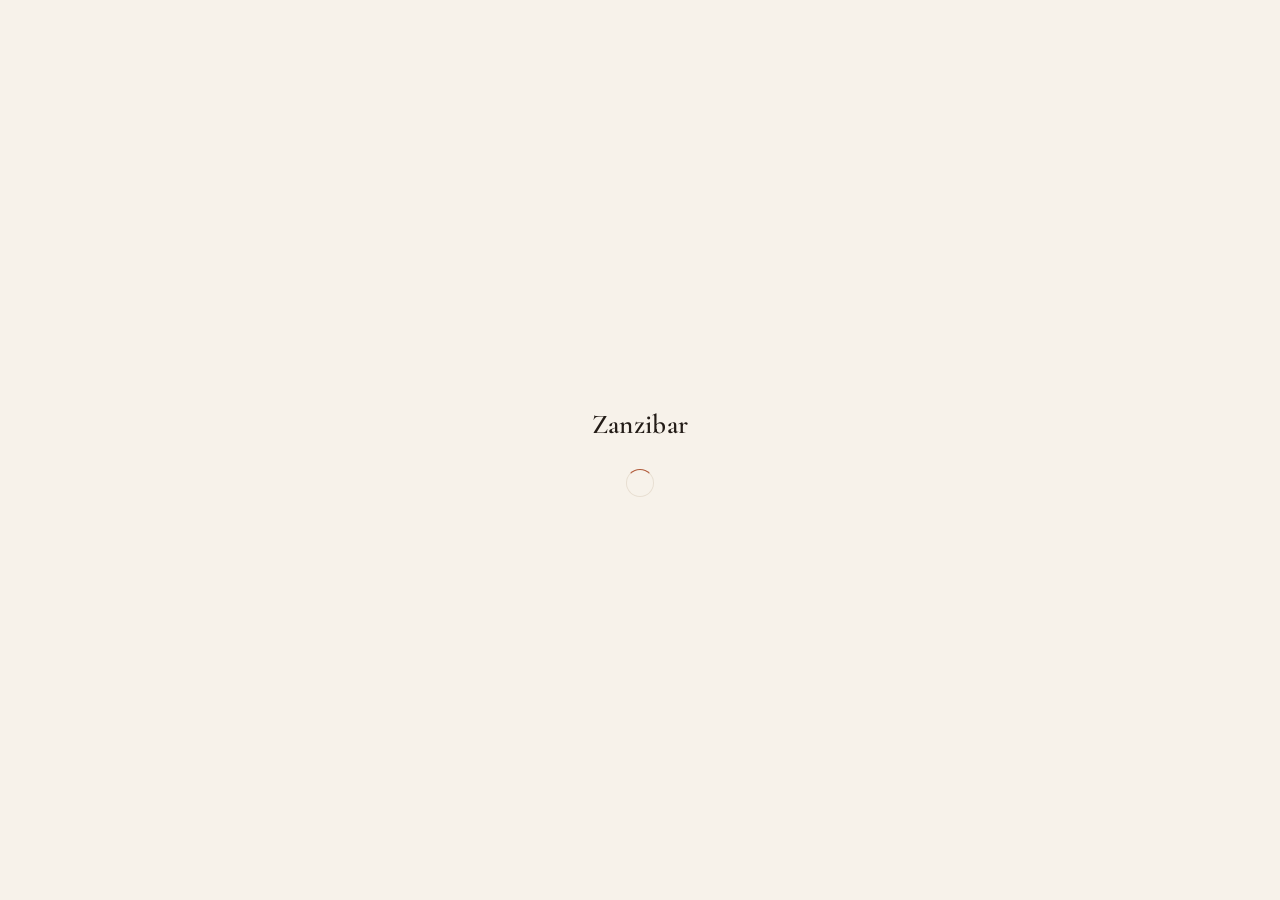
==== admin/index.html @ 813c8529 "Prima pubblicazione del sito Zanzibar Co-Authored-By: Claude Opus 5.5 <noreply@anthropic.com>" ====
<!DOCTYPE html>
<html lang="it">
<head>
  <meta charset="UTF-8">
  <meta name="viewport" content="width=device-width, initial-scale=1.0">
  <meta name="robots" content="noindex, nofollow">
  <title>Area riservata — Zanzibar</title>
  <script>
    // "/admin" → "/admin/" così i percorsi relativi (css, js) funzionano sempre
    if (/\/admin$/.test(location.pathname)) location.replace(location.pathname + "/" + location.search + location.hash);
  </script>
  <link rel="icon" href="data:image/svg+xml,%3Csvg xmlns='http://www.w3.org/2000/svg' viewBox='0 0 32 32'%3E%3Crect width='32' height='32' rx='8' fill='%23c0643f'/%3E%3Ctext x='16' y='22' font-size='17' font-family='sans-serif' font-weight='700' text-anchor='middle' fill='%23f6efe6'%3EZ%3C/text%3E%3C/svg%3E">
  <link rel="preconnect" href="https://fonts.googleapis.com">
  <link rel="preconnect" href="https://fonts.gstatic.com" crossorigin>
  <link href="https://fonts.googleapis.com/css2?family=Cormorant+Garamond:ital,wght@0,500;0,600;1,500&family=Outfit:wght@300;400;500&display=swap" rel="stylesheet">
  <link rel="stylesheet" href="admin.css">
</head>
<body>

  <!-- ============ CARICAMENTO ============ -->
  <div class="view view--loading" id="viewLoading">
    <p class="brand">Zanzibar</p>
    <span class="spinner" aria-label="Caricamento"></span>
  </div>

  <!-- ============ FIREBASE NON CONFIGURATO ============ -->
  <div class="view view--center" id="viewSetup" hidden>
    <div class="panel-card">
      <p class="brand">Zanzibar</p>
      <p class="eyebrow">Configurazione richiesta</p>
      <h1 class="title">Collega Firebase</h1>
      <p class="muted">Il pannello non è ancora collegato al database. Apri il file <code>firebase-config.js</code> e incolla le chiavi del tuo progetto Firebase.</p>
      <p class="muted">Trovi tutti i passaggi nel file <code>GUIDA-FIREBASE.md</code>, nella cartella del sito.</p>
      <a href="../" class="btn btn--ghost">Torna al sito</a>
    </div>
  </div>

  <!-- ============ LOGIN ============ -->
  <div class="view view--login" id="viewLogin" hidden>
    <div class="login__visual" aria-hidden="true">
      <div class="login__quote">
        <p class="brand brand--light">Zanzibar</p>
        <p>Bar &amp; Lounge — il tuo menu, sempre aggiornato.</p>
      </div>
    </div>
    <div class="login__side">
      <form class="login__form" id="loginForm" novalidate>
        <p class="eyebrow">Area riservata</p>
        <h1 class="title">Accedi al pannello</h1>
        <p class="muted">Gestisci categorie, piatti e bevande del menu.</p>

        <div class="field">
          <label for="loginEmail">Email</label>
          <input type="email" id="loginEmail" autocomplete="username" required>
        </div>
        <div class="field">
          <label for="loginPassword">Password</label>
          <div class="field__password">
            <input type="password" id="loginPassword" autocomplete="current-password" required>
            <button type="button" class="link-btn" id="togglePassword" aria-label="Mostra password">Mostra</button>
          </div>
        </div>

        <p class="form-msg" id="loginMsg" role="alert"></p>

        <button type="submit" class="btn btn--dark btn--block" id="loginSubmit">Accedi</button>
        <div class="login__links">
          <button type="button" class="link-btn" id="forgotPassword">Password dimenticata?</button>
          <a href="../" class="link-btn">← Torna al sito</a>
        </div>
      </form>
    </div>
  </div>

  <!-- ============ DASHBOARD ============ -->
  <div class="view view--app" id="viewApp" hidden>
    <header class="topbar">
      <div class="topbar__inner">
        <p class="brand brand--light">Zanzibar <span class="topbar__badge">Admin</span></p>
        <div class="topbar__right">
          <span class="topbar__user" id="userEmail"></span>
          <a href="../" target="_blank" rel="noopener" class="topbar__link">Vedi menu</a>
          <button class="topbar__link" id="logoutBtn">Esci</button>
        </div>
      </div>
    </header>

    <main class="dash">
      <div class="dash__head">
        <div>
          <p class="eyebrow">Gestione</p>
          <h1 class="title">Il tuo <em>menu</em></h1>
        </div>
        <div class="dash__actions">
          <button class="btn btn--ghost" id="newCategoryBtn">+ Categoria</button>
          <button class="btn btn--accent" id="newItemBtn">+ Nuova voce</button>
        </div>
      </div>

      <section class="stats" aria-label="Riepilogo">
        <div class="stat"><span class="stat__label">Categorie</span><span class="stat__value" id="statCategories">–</span></div>
        <div class="stat"><span class="stat__label">Voci</span><span class="stat__value" id="statItems">–</span></div>
        <div class="stat"><span class="stat__label">Disponibili</span><span class="stat__value" id="statAvailable">–</span></div>
        <div class="stat"><span class="stat__label">Non disponibili</span><span class="stat__value" id="statOut">–</span></div>
      </section>

      <div class="toolbar" id="toolbar">
        <label class="sr-only" for="searchInput">Cerca</label>
        <input type="search" id="searchInput" class="toolbar__search" placeholder="Cerca un piatto o una bevanda…">
        <label class="sr-only" for="categoryFilter">Categoria</label>
        <select id="categoryFilter" class="toolbar__select">
          <option value="">Tutte le categorie</option>
        </select>
        <label class="sr-only" for="availabilityFilter">Disponibilità</label>
        <select id="availabilityFilter" class="toolbar__select">
          <option value="">Tutte</option>
          <option value="yes">Disponibili</option>
          <option value="no">Non disponibili</option>
        </select>
      </div>

      <div id="menuGroups"></div>

      <div class="empty" id="emptyState" hidden>
        <p class="empty__title">Il menu nel database è vuoto</p>
        <p class="muted">Crea la prima categoria oppure importa il menu già scritto nel sito (file <code>data.js</code>).</p>
        <div class="empty__actions">
          <button class="btn btn--dark" id="seedBtn">Importa menu attuale</button>
          <button class="btn btn--ghost" id="emptyNewBtn">Nuova categoria</button>
        </div>
      </div>
      <p class="no-results muted" id="noResults" hidden>Nessuna voce corrisponde alla ricerca.</p>
    </main>
  </div>

  <!-- ============ FORM VOCE (piatto / bevanda) ============ -->
  <div class="drawer" id="itemDrawer" role="dialog" aria-modal="true" aria-labelledby="itemFormTitle" hidden>
    <div class="drawer__backdrop" data-close-item></div>
    <aside class="drawer__panel">
      <div class="drawer__head">
        <div>
          <p class="eyebrow" id="itemFormEyebrow">Nuova voce</p>
          <h2 class="drawer__title" id="itemFormTitle">Aggiungi al menu</h2>
        </div>
        <button class="drawer__close" data-close-item aria-label="Chiudi">&times;</button>
      </div>

      <form class="drawer__body" id="itemForm" novalidate>
        <div class="field">
          <label for="fName">Nome *</label>
          <input type="text" id="fName" name="name" maxlength="120" required placeholder="es. Spritz Aperol">
        </div>

        <div class="field-row">
          <div class="field">
            <label for="fCategory">Categoria *</label>
            <select id="fCategory" name="categoryId" required></select>
          </div>
          <div class="field">
            <label for="fPrice">Prezzo (€) *</label>
            <input type="number" id="fPrice" name="price" min="0" step="0.01" inputmode="decimal" required placeholder="0,00">
          </div>
        </div>

        <div class="field">
          <label for="fDescription">Descrizione</label>
          <textarea id="fDescription" name="description" rows="3" maxlength="500" placeholder="Ingredienti, formato, note…"></textarea>
        </div>

        <div class="field">
          <label for="fTag">Etichetta</label>
          <input type="text" id="fTag" name="tag" maxlength="30" list="tagSuggestions" placeholder="es. Vegan, Signature">
          <datalist id="tagSuggestions">
            <option value="Veg"><option value="Vegan"><option value="Signature">
            <option value="Analcolico"><option value="Novità"><option value="Senza glutine"><option value="Piccante">
          </datalist>
          <p class="field__hint">Facoltativa: compare come piccolo bollino accanto al nome.</p>
        </div>

        <div class="field field--switch">
          <label class="switch">
            <input type="checkbox" id="fAvailable" name="available" checked>
            <span class="switch__track" aria-hidden="true"></span>
            <span class="switch__label">Disponibile</span>
          </label>
          <p class="field__hint">Se disattivato, la voce resta nel menu con la scritta "Non disponibile".</p>
        </div>

        <p class="form-msg" id="itemFormMsg" role="alert"></p>
      </form>

      <div class="drawer__foot">
        <button type="button" class="btn btn--ghost" data-close-item>Annulla</button>
        <button type="submit" form="itemForm" class="btn btn--dark" id="itemSaveBtn">Salva</button>
      </div>
    </aside>
  </div>

  <!-- ============ FORM CATEGORIA ============ -->
  <div class="modal" id="categoryDialog" role="dialog" aria-modal="true" aria-labelledby="categoryFormTitle" hidden>
    <div class="modal__backdrop" data-close-category></div>
    <form class="modal__box" id="categoryForm" novalidate>
      <p class="eyebrow" id="categoryFormEyebrow">Nuova categoria</p>
      <h2 class="modal__title" id="categoryFormTitle">Aggiungi categoria</h2>
      <div class="field">
        <label for="cName">Nome *</label>
        <input type="text" id="cName" name="name" maxlength="60" required placeholder="es. Cocktail">
      </div>
      <p class="form-msg" id="categoryFormMsg" role="alert"></p>
      <div class="modal__actions">
        <button type="button" class="btn btn--ghost" data-close-category>Annulla</button>
        <button type="submit" class="btn btn--dark" id="categorySaveBtn">Salva</button>
      </div>
    </form>
  </div>

  <!-- ============ CONFERMA ELIMINAZIONE ============ -->
  <div class="modal" id="confirmDialog" role="alertdialog" aria-modal="true" aria-labelledby="confirmTitle" aria-describedby="confirmText" hidden>
    <div class="modal__backdrop" data-cancel></div>
    <div class="modal__box">
      <h2 class="modal__title" id="confirmTitle">Eliminare?</h2>
      <p class="muted" id="confirmText"></p>
      <div class="modal__actions">
        <button class="btn btn--ghost" data-cancel>Annulla</button>
        <button class="btn btn--danger" id="confirmDelete">Elimina</button>
      </div>
    </div>
  </div>

  <div class="toast" id="toast" role="status" aria-live="polite"></div>

  <script src="../firebase-config.js"></script>
  <script src="../data.js"></script>
  <script type="module" src="admin.js"></script>
</body>
</html>
---- admin/admin.css ----
/* ==========================================================
   Zanzibar — pannello di amministrazione
   Stessa palette del sito (avorio, terracotta, verde palma)
   ========================================================== */

:root {
  --bg: #f7f2ea;
  --surface: #fcf9f4;
  --surface-2: #f1e9dd;
  --ink: #231c17;
  --muted: #86776a;
  --soft: #b3a495;
  --line: #e8dfd2;
  --accent: #b05a39;
  --accent-deep: #8f4529;
  --accent-ink: #fff8f2;
  --palm: #2e4a3d;
  --brass: #a8845a;
  --dark: #1f1915;
  --dark-ink: #f6efe6;
  --danger: #a3392b;
  --success: #3f6b52;
  --scrim: rgba(24, 18, 14, .5);
  --ring: rgba(176, 90, 57, .18);
  --switch-off: #d9cfc1;

  --serif: "Cormorant Garamond", "Iowan Old Style", Georgia, serif;
  --sans: "Outfit", system-ui, -apple-system, "Segoe UI", Roboto, sans-serif;
  --ease: cubic-bezier(.22, .8, .24, 1);
}

@media (prefers-color-scheme: dark) {
  :root {
    --bg: #14110f;
    --surface: #1c1815;
    --surface-2: #241f1b;
    --ink: #f1e8dc;
    --muted: #a99a8b;
    --soft: #6f6358;
    --line: #2f2823;
    --accent: #d88a66;
    --accent-deep: #e9a383;
    --accent-ink: #1a120d;
    --palm: #9cc2ac;
    --brass: #c9a579;
    --dark: #0d0b0a;
    --dark-ink: #f1e8dc;
    --danger: #e0806f;
    --success: #8cc3a2;
    --scrim: rgba(0, 0, 0, .6);
    --ring: rgba(216, 138, 102, .22);
    --switch-off: #3d342e;
  }
}

*, *::before, *::after { box-sizing: border-box; }

body {
  margin: 0;
  font-family: var(--sans);
  font-weight: 300;
  font-size: 15px;
  line-height: 1.6;
  color: var(--ink);
  background: var(--bg);
  -webkit-font-smoothing: antialiased;
}
body.no-scroll { overflow: hidden; }

img { display: block; max-width: 100%; }
a { color: inherit; text-decoration: none; }
button { font: inherit; color: inherit; background: none; border: 0; cursor: pointer; padding: 0; }
button:disabled { cursor: default; }
h1, h2, h3 { font-family: var(--serif); font-weight: 500; margin: 0; line-height: 1.1; }
p { margin: 0 0 1em; }
code { font-size: .88em; background: var(--surface-2); padding: 1px 6px; border-radius: 4px; }
[hidden] { display: none !important; }
:focus-visible { outline: 1.5px solid var(--accent); outline-offset: 3px; border-radius: 4px; }

.sr-only {
  position: absolute; width: 1px; height: 1px; padding: 0; margin: -1px;
  overflow: hidden; clip: rect(0 0 0 0); white-space: nowrap; border: 0;
}

.brand { font-family: var(--serif); font-weight: 600; font-size: 1.7rem; letter-spacing: .01em; margin: 0; }
.brand--light { color: var(--dark-ink); }

.eyebrow {
  font-size: .68rem; letter-spacing: .3em; text-transform: uppercase;
  color: var(--brass); font-weight: 400;
  margin-bottom: .6rem;
}
.title { font-size: clamp(2.1rem, 4vw, 2.9rem); margin-bottom: .5rem; }
.title em { font-style: italic; color: var(--accent); }
.muted { color: var(--muted); }

/* ---------- Bottoni ---------- */
.btn {
  display: inline-flex; align-items: center; justify-content: center; gap: 8px;
  padding: .85rem 1.6rem;
  font-size: .72rem; letter-spacing: .2em; text-transform: uppercase; font-weight: 400;
  border: 1px solid transparent; border-radius: 999px;
  white-space: nowrap;
  transition: background-color .35s var(--ease), color .35s var(--ease), border-color .35s var(--ease), opacity .3s;
}
.btn:disabled { opacity: .5; cursor: wait; }
.btn--block { width: 100%; }
.btn--dark { background: var(--ink); color: var(--bg); border-color: var(--ink); }
.btn--dark:hover:not(:disabled) { background: var(--accent); border-color: var(--accent); color: var(--accent-ink); }
.btn--accent { background: var(--accent); color: var(--accent-ink); border-color: var(--accent); }
.btn--accent:hover:not(:disabled) { background: var(--accent-deep); border-color: var(--accent-deep); }
.btn--ghost { border-color: var(--line); color: var(--ink); background: var(--surface); }
.btn--ghost:hover:not(:disabled) { border-color: var(--soft); background: var(--surface-2); }
.btn--danger { background: var(--danger); color: #fff; border-color: var(--danger); }
.btn--danger:hover:not(:disabled) { opacity: .88; }
.btn--small { padding: .5rem .9rem; font-size: .64rem; letter-spacing: .16em; gap: 5px; border-color: var(--line); background: var(--surface); }
.btn--small svg { width: 14px; height: 14px; fill: none; stroke: currentColor; stroke-width: 1.6; stroke-linecap: round; }
.btn--small:hover { border-color: var(--accent); color: var(--accent); }

.link-btn {
  font-size: .82rem; color: var(--muted);
  border-bottom: 1px solid transparent;
  transition: color .3s var(--ease), border-color .3s var(--ease);
}
.link-btn:hover { color: var(--ink); border-color: var(--accent); }

/* ---------- Campi ---------- */
.field { margin-bottom: 1.25rem; }
.field label:not(.switch) {
  display: block;
  font-size: .66rem; letter-spacing: .2em; text-transform: uppercase; font-weight: 400;
  color: var(--muted);
  margin-bottom: .45rem;
}
.field input:not([type="checkbox"]), .field select, .field textarea,
.toolbar__search, .toolbar__select {
  width: 100%;
  font: inherit; font-size: 1rem; color: var(--ink);
  background: var(--surface);
  border: 1px solid var(--line);
  border-radius: 10px;
  padding: .75rem .9rem;
  transition: border-color .3s var(--ease), box-shadow .3s var(--ease);
  -webkit-appearance: none; appearance: none;
}
.field select, .toolbar__select {
  background-image: linear-gradient(45deg, transparent 50%, var(--muted) 50%), linear-gradient(135deg, var(--muted) 50%, transparent 50%);
  background-position: calc(100% - 18px) 50%, calc(100% - 13px) 50%;
  background-size: 5px 5px;
  background-repeat: no-repeat;
  padding-right: 2.2rem;
}
.field textarea { resize: vertical; min-height: 88px; }
.field input:focus, .field select:focus, .field textarea:focus,
.toolbar__search:focus, .toolbar__select:focus {
  outline: none; border-color: var(--accent); box-shadow: 0 0 0 3px var(--ring);
}
.field .is-invalid { border-color: var(--danger) !important; }
.field__hint { font-size: .78rem; color: var(--muted); margin: .4rem 0 0; }
.field-row { display: grid; grid-template-columns: 1.4fr 1fr; gap: 0 14px; }
.field__password { position: relative; }
.field__password input { padding-right: 4.5rem; }
.field__password .link-btn { position: absolute; right: 12px; top: 50%; transform: translateY(-50%); font-size: .7rem; letter-spacing: .12em; text-transform: uppercase; }

.form-msg { min-height: 1.4em; font-size: .86rem; margin: 0 0 1rem; color: var(--danger); }
.form-msg.is-ok { color: var(--success); }

/* Interruttore */
.switch { display: inline-flex; align-items: center; gap: 12px; cursor: pointer; }
.switch input { position: absolute; opacity: 0; width: 1px; height: 1px; }
.switch__track {
  position: relative; flex-shrink: 0;
  width: 42px; height: 24px; border-radius: 12px;
  background: var(--switch-off);
  transition: background-color .35s var(--ease);
}
.switch__track::after {
  content: ""; position: absolute; top: 3px; left: 3px;
  width: 18px; height: 18px; border-radius: 50%;
  background: #fff;
  box-shadow: 0 1px 3px rgba(0, 0, 0, .2);
  transition: transform .35s var(--ease);
}
.switch input:checked + .switch__track { background: var(--palm); }
.switch input:checked + .switch__track::after { transform: translateX(18px); }
.switch input:focus-visible + .switch__track { outline: 1.5px solid var(--accent); outline-offset: 3px; }
.switch__label { font-size: .95rem; }
.field--switch { padding: 1rem 0; border-top: 1px solid var(--line); border-bottom: 1px solid var(--line); }

/* ---------- Viste ---------- */
.view { min-height: 100vh; min-height: 100dvh; animation: fadeIn .6s var(--ease); }
@keyframes fadeIn { from { opacity: 0; } to { opacity: 1; } }

.view--loading { display: grid; place-content: center; justify-items: center; gap: 22px; }
.spinner {
  width: 28px; height: 28px; border-radius: 50%;
  border: 1.5px solid var(--line); border-top-color: var(--accent);
  animation: spin 1s linear infinite;
}
@keyframes spin { to { transform: rotate(360deg); } }

.view--center { display: grid; place-items: center; padding: 24px; }
.panel-card { max-width: 520px; background: var(--surface); padding: 44px 40px; border: 1px solid var(--line); border-radius: 18px; }
.panel-card .brand { margin-bottom: 1.6rem; }

/* Login */
.view--login { display: grid; grid-template-columns: 1.1fr 1fr; }
.login__visual {
  position: relative;
  background: var(--dark) url("https://images.pexels.com/photos/941864/pexels-photo-941864.jpeg?auto=compress&cs=tinysrgb&w=1400") center / cover;
}
.login__visual::after { content: ""; position: absolute; inset: 0; background: linear-gradient(180deg, rgba(20, 15, 12, .15), rgba(20, 15, 12, .78)); }
.login__quote { position: absolute; left: 48px; right: 48px; bottom: 48px; z-index: 1; color: var(--dark-ink); }
.login__quote .brand { font-size: 2.6rem; margin-bottom: .2rem; color: #f6efe6; }
.login__quote p:last-child { font-family: var(--serif); font-style: italic; font-size: 1.25rem; opacity: .85; margin: 0; color: #f6efe6; }
.login__side { display: grid; place-items: center; padding: 48px 24px; }
.login__form { width: min(380px, 100%); animation: rise .8s var(--ease) both; }
.login__form .muted { margin-bottom: 2rem; }
@keyframes rise { from { opacity: 0; transform: translateY(14px); } to { opacity: 1; transform: none; } }
.login__links { display: flex; justify-content: space-between; gap: 12px; margin-top: 1.4rem; }

/* ---------- Dashboard ---------- */
.topbar { background: var(--dark); color: var(--dark-ink); position: sticky; top: 0; z-index: 20; }
.topbar__inner {
  width: min(1080px, 100% - 40px); margin-inline: auto;
  height: 64px;
  display: flex; align-items: center; justify-content: space-between; gap: 16px;
}
.topbar .brand { font-size: 1.45rem; white-space: nowrap; }
.topbar__badge {
  font-family: var(--sans); font-weight: 500; font-size: .58rem; letter-spacing: .24em; text-transform: uppercase;
  color: #fff8f2; background: #b05a39;
  padding: 3px 8px 2px; margin-left: 8px; vertical-align: middle; border-radius: 4px;
}
.topbar__right { display: flex; align-items: center; gap: 22px; font-size: .82rem; }
.topbar__user { color: rgba(246, 239, 230, .55); }
.topbar__link { letter-spacing: .14em; text-transform: uppercase; font-size: .7rem; color: #f6efe6; transition: color .3s; }
.topbar__link:hover { color: #e9a383; }

.dash { width: min(1080px, 100% - 40px); margin: 0 auto; padding: 44px 0 80px; }
.dash__head { display: flex; justify-content: space-between; align-items: flex-end; gap: 20px; margin-bottom: 28px; }
.dash__actions { display: flex; gap: 10px; flex-wrap: wrap; }

.stats { display: grid; grid-template-columns: repeat(4, 1fr); gap: 12px; margin-bottom: 28px; }
.stat { background: var(--surface); border: 1px solid var(--line); border-radius: 14px; padding: 16px 20px; display: flex; flex-direction: column; gap: 2px; }
.stat__label { font-size: .64rem; letter-spacing: .22em; text-transform: uppercase; color: var(--muted); }
.stat__value { font-family: var(--serif); font-weight: 600; font-size: 2rem; line-height: 1.1; }

.toolbar { display: grid; grid-template-columns: 1fr 220px 180px; gap: 10px; margin-bottom: 22px; }

/* Gruppi = categorie */
.group {
  background: var(--surface); border: 1px solid var(--line); border-radius: 16px;
  margin-bottom: 18px; overflow: hidden;
  animation: rise .5s var(--ease) both;
}
.group__head {
  display: flex; justify-content: space-between; align-items: center; gap: 12px; flex-wrap: wrap;
  padding: 16px 16px 14px 22px;
  border-bottom: 1px solid var(--line);
  background: var(--surface-2);
}
.group__head--warn { background: rgba(163, 57, 43, .08); }
.group__info { display: flex; align-items: baseline; gap: 12px; flex-wrap: wrap; min-width: 0; }
.group__num { font-size: .7rem; letter-spacing: .25em; color: var(--brass); }
.group__title { font-size: 1.7rem; }
.group__count { font-size: .78rem; color: var(--muted); }
.group__actions { display: flex; align-items: center; gap: 2px; }
.group__actions .btn--small { margin-left: 8px; }
.group__empty { margin: 0; padding: 20px 22px; color: var(--muted); font-size: .9rem; font-style: italic; }

.row {
  display: grid;
  grid-template-columns: minmax(0, 1fr) 90px 150px auto;
  gap: 16px; align-items: center;
  padding: 12px 16px 12px 22px;
  border-top: 1px solid var(--line);
  transition: background-color .3s var(--ease), opacity .3s var(--ease);
  animation: rise .45s var(--ease) both;
}
.row:first-child { border-top: 0; }
.row:hover { background: var(--bg); }
.row.is-out .row__name, .row.is-out .row__desc { opacity: .5; }
.row.is-out .row__price { color: var(--soft); text-decoration: line-through; }
.row.is-busy { opacity: .5; pointer-events: none; }

.row__main { min-width: 0; }
.row__name { font-size: 1rem; font-weight: 400; margin: 0; }
.row__desc { font-size: .82rem; color: var(--muted); margin: 2px 0 0; overflow: hidden; text-overflow: ellipsis; white-space: nowrap; }
.chip {
  display: inline-block;
  font-size: .56rem; font-weight: 500; letter-spacing: .16em; text-transform: uppercase;
  padding: 2px 7px 1px; margin-left: 8px; vertical-align: 2px;
  border: 1px solid currentColor; border-radius: 3px;
  color: var(--palm);
}
.row__price { font-family: var(--serif); font-weight: 600; font-size: 1.2rem; color: var(--accent); text-align: right; white-space: nowrap; font-variant-numeric: tabular-nums; }
.row__avail-label { font-size: .82rem; color: var(--muted); min-width: 6.5em; }
.row__actions { display: flex; justify-content: flex-end; gap: 2px; }

.icon-btn {
  width: 36px; height: 36px; border-radius: 50%;
  display: grid; place-items: center;
  color: var(--muted);
  transition: color .25s var(--ease), background-color .25s var(--ease), opacity .25s;
}
.icon-btn svg { width: 17px; height: 17px; fill: none; stroke: currentColor; stroke-width: 1.4; stroke-linecap: round; stroke-linejoin: round; }
.icon-btn:hover:not(:disabled) { color: var(--ink); background: var(--surface-2); }
.icon-btn--danger:hover:not(:disabled) { color: var(--danger); }
.icon-btn:disabled { opacity: .25; }

.empty { text-align: center; padding: 64px 24px; background: var(--surface); border: 1px solid var(--line); border-radius: 16px; }
.empty__title { font-family: var(--serif); font-weight: 500; font-size: 1.9rem; margin-bottom: .4rem; }
.empty .muted { max-width: 440px; margin: 0 auto 1.8rem; }
.empty__actions { display: flex; gap: 12px; justify-content: center; flex-wrap: wrap; }
.no-results { text-align: center; padding: 40px 0; }

/* ---------- Pannello laterale (form voce) ---------- */
.drawer { position: fixed; inset: 0; z-index: 50; }
.drawer__backdrop { position: absolute; inset: 0; background: var(--scrim); opacity: 0; transition: opacity .45s var(--ease); }
.drawer.is-open .drawer__backdrop { opacity: 1; }
.drawer__panel {
  position: absolute; top: 0; right: 0; bottom: 0;
  width: min(520px, 100%);
  display: flex; flex-direction: column;
  background: var(--bg);
  box-shadow: -20px 0 60px rgba(20, 15, 12, .2);
  transform: translateX(100%);
  transition: transform .6s var(--ease);
}
.drawer.is-open .drawer__panel { transform: none; }
.drawer__head { display: flex; justify-content: space-between; align-items: flex-start; gap: 12px; padding: 24px 28px 16px; border-bottom: 1px solid var(--line); }
.drawer__head .eyebrow { margin-bottom: .25rem; }
.drawer__title { font-size: 1.9rem; overflow-wrap: anywhere; }
.drawer__close { width: 44px; height: 44px; margin: -6px -10px 0 0; flex-shrink: 0; font-size: 2rem; font-weight: 300; line-height: 1; transition: transform .45s var(--ease), color .3s; }
.drawer__close:hover { transform: rotate(90deg); color: var(--accent); }
.drawer__body { flex: 1; overflow-y: auto; overscroll-behavior: contain; padding: 24px 28px; }
.drawer__foot { display: flex; justify-content: flex-end; gap: 10px; padding: 14px 28px calc(14px + env(safe-area-inset-bottom)); border-top: 1px solid var(--line); background: var(--surface); }

/* ---------- Finestre (categoria, conferma) ---------- */
.modal { position: fixed; inset: 0; z-index: 60; display: grid; place-items: center; padding: 20px; }
.modal__backdrop { position: absolute; inset: 0; background: var(--scrim); opacity: 0; transition: opacity .35s var(--ease); }
.modal__box {
  position: relative; width: min(440px, 100%);
  background: var(--surface); padding: 32px 30px 26px; border-radius: 18px;
  opacity: 0; transform: translateY(14px) scale(.98);
  transition: opacity .4s var(--ease), transform .45s var(--ease);
}
.modal.is-open .modal__backdrop { opacity: 1; }
.modal.is-open .modal__box { opacity: 1; transform: none; }
.modal__title { font-size: 1.8rem; margin-bottom: .8rem; }
.modal__actions { display: flex; justify-content: flex-end; gap: 10px; margin-top: 1.2rem; }

/* ---------- Toast ---------- */
.toast {
  position: fixed; left: 50%; bottom: 28px; z-index: 80;
  transform: translate(-50%, 20px);
  max-width: calc(100% - 32px);
  background: var(--dark); color: #f6efe6;
  border-left: 3px solid var(--palm);
  border-radius: 10px;
  padding: 12px 22px; font-size: .88rem;
  opacity: 0; pointer-events: none;
  transition: opacity .35s var(--ease), transform .45s var(--ease);
}
.toast.is-visible { opacity: 1; transform: translate(-50%, 0); }
.toast.is-error { border-left-color: #e0806f; }

/* ---------- Responsive ---------- */
@media (max-width: 900px) {
  .view--login { grid-template-columns: 1fr; }
  .login__visual { min-height: 200px; }
  .login__quote { left: 24px; right: 24px; bottom: 20px; }
  .login__quote .brand { font-size: 2rem; }
  .login__side { padding: 40px 16px 56px; }
  .stats { grid-template-columns: repeat(2, 1fr); }
  .toolbar { grid-template-columns: 1fr 1fr; }
  .toolbar__search { grid-column: 1 / -1; }
}

@media (max-width: 720px) {
  .topbar__inner, .dash { width: calc(100% - 32px); }
  .topbar__user { display: none; }
  .topbar__right { gap: 16px; }
  .dash { padding-top: 28px; }
  .dash__head { flex-direction: column; align-items: stretch; }
  .dash__actions .btn { flex: 1; }

  .group__head { padding: 14px 10px 12px 16px; }
  .group__title { font-size: 1.5rem; }
  .group__actions { width: 100%; justify-content: flex-end; }
  .row {
    grid-template-columns: 1fr auto;
    grid-template-areas: "main price" "avail actions";
    gap: 8px 12px;
    padding: 14px 10px 10px 16px;
  }
  .row__main { grid-area: main; }
  .row__price { grid-area: price; }
  .row__avail { grid-area: avail; }
  .row__actions { grid-area: actions; }
  .row__desc { white-space: normal; }

  .drawer__head, .drawer__body, .drawer__foot { padding-left: 20px; padding-right: 20px; }
  .drawer__foot .btn { flex: 1; }
  .field-row { grid-template-columns: 1fr; }
  .panel-card { padding: 34px 22px; }
  .modal__box { padding: 28px 22px 22px; }
  /* In alto su mobile, per non coprire i bottoni del form */
  .toast { top: 16px; bottom: auto; transform: translate(-50%, -20px); }
}

@media (prefers-reduced-motion: reduce) {
  *, *::before, *::after { animation-duration: .01ms !important; transition-duration: .01ms !important; }
}
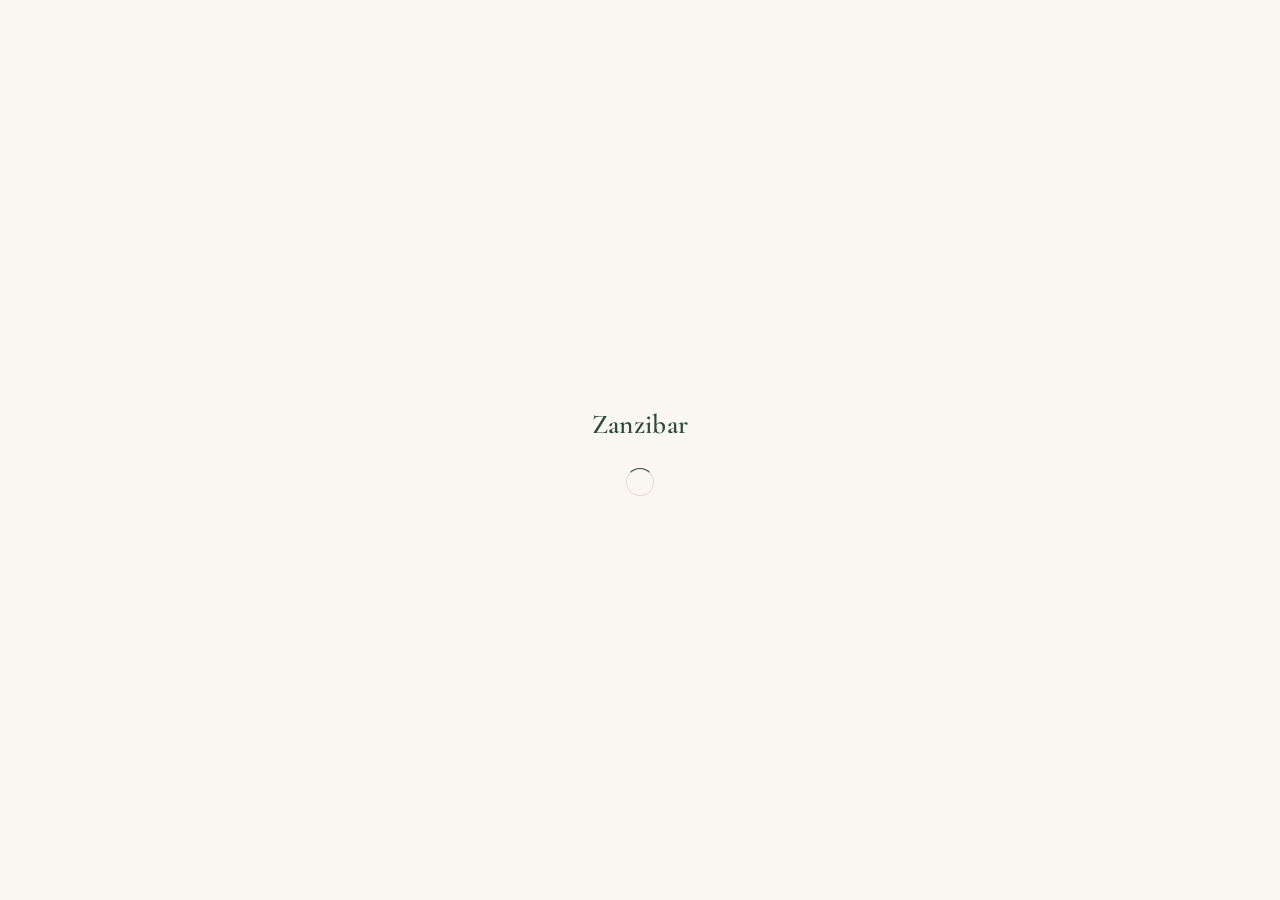
==== commit 33573d8b: "Menù vero di Zanzibar nello stile del PDF e pannello admin aggiornato - Menù pubblico rifatto come i" ====
--- a/admin/index.html
+++ b/admin/index.html
@@ -2,17 +2,15 @@
 <html lang="it">
 <head>
   <meta charset="UTF-8">
-  <meta name="viewport" content="width=device-width, initial-scale=1.0">
+  <meta name="viewport" content="width=device-width, initial-scale=1.0, viewport-fit=cover">
+  <meta name="theme-color" content="#2d4a3a">
   <meta name="robots" content="noindex, nofollow">
   <title>Area riservata — Zanzibar</title>
   <script>
     // "/admin" → "/admin/" così i percorsi relativi (css, js) funzionano sempre
     if (/\/admin$/.test(location.pathname)) location.replace(location.pathname + "/" + location.search + location.hash);
   </script>
-  <link rel="icon" href="data:image/svg+xml,%3Csvg xmlns='http://www.w3.org/2000/svg' viewBox='0 0 32 32'%3E%3Crect width='32' height='32' rx='8' fill='%23c0643f'/%3E%3Ctext x='16' y='22' font-size='17' font-family='sans-serif' font-weight='700' text-anchor='middle' fill='%23f6efe6'%3EZ%3C/text%3E%3C/svg%3E">
-  <link rel="preconnect" href="https://fonts.googleapis.com">
-  <link rel="preconnect" href="https://fonts.gstatic.com" crossorigin>
-  <link href="https://fonts.googleapis.com/css2?family=Cormorant+Garamond:ital,wght@0,500;0,600;1,500&family=Outfit:wght@300;400;500&display=swap" rel="stylesheet">
+  <link rel="icon" href="data:image/svg+xml,%3Csvg xmlns='http://www.w3.org/2000/svg' viewBox='0 0 32 32'%3E%3Crect width='32' height='32' rx='8' fill='%232d4a3a'/%3E%3Ctext x='16' y='22' font-size='17' font-family='sans-serif' font-weight='700' text-anchor='middle' fill='%23faf6f2'%3EZ%3C/text%3E%3C/svg%3E">
   <link rel="stylesheet" href="admin.css">
 </head>
 <body>
@@ -40,14 +38,14 @@
     <div class="login__visual" aria-hidden="true">
       <div class="login__quote">
         <p class="brand brand--light">Zanzibar</p>
-        <p>Bar &amp; Lounge — il tuo menu, sempre aggiornato.</p>
+        <p>Il tuo menù, sempre aggiornato.</p>
       </div>
     </div>
     <div class="login__side">
       <form class="login__form" id="loginForm" novalidate>
         <p class="eyebrow">Area riservata</p>
         <h1 class="title">Accedi al pannello</h1>
-        <p class="muted">Gestisci categorie, piatti e bevande del menu.</p>
+        <p class="muted">Gestisci categorie, piatti e bevande del menù.</p>
 
         <div class="field">
           <label for="loginEmail">Email</label>
@@ -86,50 +84,46 @@
     </header>
 
     <main class="dash">
+      <!-- Compare solo se nel database c'è ancora il vecchio menu di esempio -->
+      <div class="notice" id="legacyNotice" hidden>
+        <p class="notice__title">Nel database c'è ancora il menù di esempio</p>
+        <p>Il sito pubblico, per ora, mostra il menù vero scritto nel sito. Quando sei pronto premi “Importa menù vero”: da lì in poi lo gestisci tutto da qui.</p>
+        <button class="btn btn--dark" type="button" data-import>Importa menù vero</button>
+      </div>
+
       <div class="dash__head">
         <div>
           <p class="eyebrow">Gestione</p>
-          <h1 class="title">Il tuo <em>menu</em></h1>
+          <h1 class="title">Il tuo <em>menù</em></h1>
         </div>
         <div class="dash__actions">
           <button class="btn btn--ghost" id="newCategoryBtn">+ Categoria</button>
-          <button class="btn btn--accent" id="newItemBtn">+ Nuova voce</button>
-        </div>
-      </div>
-
-      <section class="stats" aria-label="Riepilogo">
-        <div class="stat"><span class="stat__label">Categorie</span><span class="stat__value" id="statCategories">–</span></div>
-        <div class="stat"><span class="stat__label">Voci</span><span class="stat__value" id="statItems">–</span></div>
-        <div class="stat"><span class="stat__label">Disponibili</span><span class="stat__value" id="statAvailable">–</span></div>
-        <div class="stat"><span class="stat__label">Non disponibili</span><span class="stat__value" id="statOut">–</span></div>
-      </section>
+          <button class="btn btn--dark" id="newItemBtn">+ Voce</button>
+        </div>
+      </div>
 
       <div class="toolbar" id="toolbar">
         <label class="sr-only" for="searchInput">Cerca</label>
-        <input type="search" id="searchInput" class="toolbar__search" placeholder="Cerca un piatto o una bevanda…">
-        <label class="sr-only" for="categoryFilter">Categoria</label>
-        <select id="categoryFilter" class="toolbar__select">
-          <option value="">Tutte le categorie</option>
-        </select>
-        <label class="sr-only" for="availabilityFilter">Disponibilità</label>
-        <select id="availabilityFilter" class="toolbar__select">
-          <option value="">Tutte</option>
-          <option value="yes">Disponibili</option>
-          <option value="no">Non disponibili</option>
-        </select>
+        <input type="search" id="searchInput" class="toolbar__search" placeholder="Cerca un piatto o una bevanda…" autocomplete="off">
       </div>
 
       <div id="menuGroups"></div>
 
       <div class="empty" id="emptyState" hidden>
-        <p class="empty__title">Il menu nel database è vuoto</p>
-        <p class="muted">Crea la prima categoria oppure importa il menu già scritto nel sito (file <code>data.js</code>).</p>
+        <p class="empty__title">Il menù nel database è vuoto</p>
+        <p class="muted">Importa il menù vero di Zanzibar oppure crea la prima categoria.</p>
         <div class="empty__actions">
-          <button class="btn btn--dark" id="seedBtn">Importa menu attuale</button>
+          <button class="btn btn--dark" type="button" data-import>Importa menù vero</button>
           <button class="btn btn--ghost" id="emptyNewBtn">Nuova categoria</button>
         </div>
       </div>
       <p class="no-results muted" id="noResults" hidden>Nessuna voce corrisponde alla ricerca.</p>
+
+      <details class="tools">
+        <summary>Strumenti</summary>
+        <p class="muted">“Importa menù vero” sostituisce <strong>tutte</strong> le categorie, le voci e le foto del database con il menù vero di Zanzibar (scritto nel file <code>data.js</code>). Prima scarica sul dispositivo una copia di sicurezza di quello che c'è adesso.</p>
+        <button class="btn btn--ghost" type="button" data-import>Importa menù vero</button>
+      </details>
     </main>
   </div>
 
@@ -148,42 +142,73 @@
       <form class="drawer__body" id="itemForm" novalidate>
         <div class="field">
           <label for="fName">Nome *</label>
-          <input type="text" id="fName" name="name" maxlength="120" required placeholder="es. Spritz Aperol">
-        </div>
-
-        <div class="field-row">
-          <div class="field">
-            <label for="fCategory">Categoria *</label>
-            <select id="fCategory" name="categoryId" required></select>
-          </div>
-          <div class="field">
-            <label for="fPrice">Prezzo (€) *</label>
-            <input type="number" id="fPrice" name="price" min="0" step="0.01" inputmode="decimal" required placeholder="0,00">
-          </div>
-        </div>
-
-        <div class="field">
-          <label for="fDescription">Descrizione</label>
-          <textarea id="fDescription" name="description" rows="3" maxlength="500" placeholder="Ingredienti, formato, note…"></textarea>
-        </div>
-
-        <div class="field">
-          <label for="fTag">Etichetta</label>
-          <input type="text" id="fTag" name="tag" maxlength="30" list="tagSuggestions" placeholder="es. Vegan, Signature">
-          <datalist id="tagSuggestions">
-            <option value="Veg"><option value="Vegan"><option value="Signature">
-            <option value="Analcolico"><option value="Novità"><option value="Senza glutine"><option value="Piccante">
-          </datalist>
-          <p class="field__hint">Facoltativa: compare come piccolo bollino accanto al nome.</p>
+          <input type="text" id="fName" name="name" maxlength="120" required placeholder="es. Classic Burger" autocomplete="off">
+        </div>
+
+        <div class="field">
+          <label for="fCategory">Categoria *</label>
+          <select id="fCategory" name="categoryId" required></select>
+        </div>
+
+        <div class="field">
+          <label for="fDescription">Descrizione <span class="opt">facoltativa</span></label>
+          <textarea id="fDescription" name="description" rows="3" maxlength="500" placeholder="es. hamburger 100 g o 200 g di Black Angus, insalata, pomodoro"></textarea>
+        </div>
+
+        <fieldset class="field prices">
+          <legend>Prezzo <span class="opt">facoltativo</span></legend>
+          <div class="price-row">
+            <input type="text" name="label1" maxlength="20" placeholder="Etichetta (es. 100 g)" aria-label="Etichetta del primo prezzo" autocomplete="off">
+            <div class="euro"><span aria-hidden="true">€</span><input type="text" name="value1" inputmode="decimal" placeholder="0,00" aria-label="Primo prezzo in euro" autocomplete="off"></div>
+          </div>
+          <div class="price-row" id="price2Row">
+            <input type="text" name="label2" maxlength="20" placeholder="Etichetta (es. 200 g)" aria-label="Etichetta del secondo prezzo" autocomplete="off">
+            <div class="euro"><span aria-hidden="true">€</span><input type="text" name="value2" inputmode="decimal" placeholder="0,00" aria-label="Secondo prezzo in euro" autocomplete="off"></div>
+          </div>
+          <p class="field__hint">Un prezzo o due (es. 100 g e 200 g). Sul menù si vede “€ 6,50 / 9,00”; le etichette compaiono nella scheda con la foto. Lascia vuoto per non mostrare il prezzo.</p>
+        </fieldset>
+
+        <div class="field">
+          <label for="fSymbol">Simbolo <span class="opt">facoltativo</span></label>
+          <div class="symbol-row">
+            <input type="text" id="fSymbol" name="symbol" maxlength="4" placeholder="es. ★" autocomplete="off">
+            <button type="button" class="chip-btn" data-symbol="★">★</button>
+            <button type="button" class="chip-btn" data-symbol="">Nessuno</button>
+          </div>
+          <p class="field__hint">Compare accanto al nome, come la ★ dello Spicy Burger.</p>
+        </div>
+
+        <div class="field">
+          <span class="field__label" id="photoLabel">Foto <span class="opt">facoltativa</span></span>
+          <div class="photo" id="photoBox" aria-labelledby="photoLabel">
+            <div class="photo__preview">
+              <img id="photoImg" alt="Anteprima della foto del prodotto" hidden>
+              <span class="photo__empty" id="photoEmpty">
+                <svg viewBox="0 0 24 24" aria-hidden="true"><path d="M4 8h3l2-2.5h6L17 8h3v11H4z"/><circle cx="12" cy="13" r="3.5"/></svg>
+                Nessuna foto
+              </span>
+              <span class="photo__busy" id="photoBusy" hidden>Preparazione…</span>
+            </div>
+            <div class="photo__side">
+              <div class="photo__actions">
+                <label class="btn btn--small photo__pick">
+                  <input type="file" id="fPhoto" accept="image/*" class="sr-only">
+                  <span id="photoPickLabel">Scegli foto</span>
+                </label>
+                <button type="button" class="btn btn--small photo__remove" id="photoRemove" hidden>Rimuovi</button>
+              </div>
+              <p class="field__hint" id="photoHint">Puoi anche scattarla dal telefono. Se la voce ha una foto, sul menù si può toccare per vederla.</p>
+            </div>
+          </div>
         </div>
 
         <div class="field field--switch">
           <label class="switch">
-            <input type="checkbox" id="fAvailable" name="available" checked>
+            <input type="checkbox" id="fVisible" name="visible" checked>
             <span class="switch__track" aria-hidden="true"></span>
-            <span class="switch__label">Disponibile</span>
+            <span class="switch__label">Visibile sul menù</span>
           </label>
-          <p class="field__hint">Se disattivato, la voce resta nel menu con la scritta "Non disponibile".</p>
+          <p class="field__hint">Se la spegni, la voce resta qui nel pannello ma i clienti non la vedono.</p>
         </div>
 
         <p class="form-msg" id="itemFormMsg" role="alert"></p>
@@ -204,7 +229,26 @@
       <h2 class="modal__title" id="categoryFormTitle">Aggiungi categoria</h2>
       <div class="field">
         <label for="cName">Nome *</label>
-        <input type="text" id="cName" name="name" maxlength="60" required placeholder="es. Cocktail">
+        <input type="text" id="cName" name="name" maxlength="60" required placeholder="es. Fritteria" autocomplete="off">
+      </div>
+      <fieldset class="field">
+        <legend>Sezione del menù *</legend>
+        <div class="segmented">
+          <label><input type="radio" name="section" value="food" checked><span>Menù Food</span></label>
+          <label><input type="radio" name="section" value="drink"><span>Drink</span></label>
+        </div>
+      </fieldset>
+      <div class="field">
+        <label for="cNote">Nota in fondo <span class="opt">facoltativa</span></label>
+        <input type="text" id="cNote" name="note" maxlength="200" placeholder="es. Supplementi € 0,50" autocomplete="off">
+      </div>
+      <div class="field field--switch">
+        <label class="switch">
+          <input type="checkbox" id="cVisible" name="visible" checked>
+          <span class="switch__track" aria-hidden="true"></span>
+          <span class="switch__label">Visibile sul menù</span>
+        </label>
+        <p class="field__hint">Una categoria senza voci visibili non compare comunque sul menù.</p>
       </div>
       <p class="form-msg" id="categoryFormMsg" role="alert"></p>
       <div class="modal__actions">
@@ -222,7 +266,7 @@
       <p class="muted" id="confirmText"></p>
       <div class="modal__actions">
         <button class="btn btn--ghost" data-cancel>Annulla</button>
-        <button class="btn btn--danger" id="confirmDelete">Elimina</button>
+        <button class="btn btn--danger" id="confirmOk">Elimina</button>
       </div>
     </div>
   </div>
--- a/admin/admin.css
+++ b/admin/admin.css
@@ -1,56 +1,48 @@
 /* ==========================================================
    Zanzibar — pannello di amministrazione
-   Stessa palette del sito (avorio, terracotta, verde palma)
+   Stessa palette del menu (avorio e verde bosco). Pensato prima
+   per il telefono: campi grandi, testo dei campi almeno 16px.
    ========================================================== */
 
+@font-face {
+  font-family: "Cormorant Garamond";
+  src: url("../fonts/cormorant-garamond-latin-wght-normal.woff2") format("woff2");
+  font-weight: 300 700; font-style: normal; font-display: swap;
+}
+@font-face {
+  font-family: "Cormorant Garamond";
+  src: url("../fonts/cormorant-garamond-latin-wght-italic.woff2") format("woff2");
+  font-weight: 300 700; font-style: italic; font-display: swap;
+}
+@font-face {
+  font-family: "Jost";
+  src: url("../fonts/jost-latin-wght-normal.woff2") format("woff2");
+  font-weight: 100 900; font-style: normal; font-display: swap;
+}
+
 :root {
-  --bg: #f7f2ea;
-  --surface: #fcf9f4;
-  --surface-2: #f1e9dd;
-  --ink: #231c17;
-  --muted: #86776a;
-  --soft: #b3a495;
-  --line: #e8dfd2;
-  --accent: #b05a39;
-  --accent-deep: #8f4529;
-  --accent-ink: #fff8f2;
-  --palm: #2e4a3d;
-  --brass: #a8845a;
-  --dark: #1f1915;
-  --dark-ink: #f6efe6;
+  color-scheme: light;
+  --bg: #faf6f2;
+  --surface: #ffffff;
+  --surface-2: #f2eee6;
+  --ink: #2d4a3a;
+  --ink-2: #466152;
+  --muted: #5d7366;
+  --soft: #a3b1a8;
+  --line: #e2ddd2;
+  --dark: #233d30;
+  --dark-ink: #f3efe7;
   --danger: #a3392b;
-  --success: #3f6b52;
-  --scrim: rgba(24, 18, 14, .5);
-  --ring: rgba(176, 90, 57, .18);
-  --switch-off: #d9cfc1;
+  --success: #2f6b4a;
+  --warn-bg: #fbf1dc;
+  --warn-ink: #7a5612;
+  --scrim: rgba(18, 28, 22, .5);
+  --ring: rgba(45, 74, 58, .18);
+  --switch-off: #cfd3c9;
 
   --serif: "Cormorant Garamond", "Iowan Old Style", Georgia, serif;
-  --sans: "Outfit", system-ui, -apple-system, "Segoe UI", Roboto, sans-serif;
+  --sans: "Jost", system-ui, -apple-system, "Segoe UI", sans-serif;
   --ease: cubic-bezier(.22, .8, .24, 1);
-}
-
-@media (prefers-color-scheme: dark) {
-  :root {
-    --bg: #14110f;
-    --surface: #1c1815;
-    --surface-2: #241f1b;
-    --ink: #f1e8dc;
-    --muted: #a99a8b;
-    --soft: #6f6358;
-    --line: #2f2823;
-    --accent: #d88a66;
-    --accent-deep: #e9a383;
-    --accent-ink: #1a120d;
-    --palm: #9cc2ac;
-    --brass: #c9a579;
-    --dark: #0d0b0a;
-    --dark-ink: #f1e8dc;
-    --danger: #e0806f;
-    --success: #8cc3a2;
-    --scrim: rgba(0, 0, 0, .6);
-    --ring: rgba(216, 138, 102, .22);
-    --switch-off: #3d342e;
-  }
 }
 
 *, *::before, *::after { box-sizing: border-box; }
@@ -58,24 +50,27 @@
 body {
   margin: 0;
   font-family: var(--sans);
-  font-weight: 300;
-  font-size: 15px;
-  line-height: 1.6;
+  font-weight: 400;
+  font-size: 16px;
+  line-height: 1.55;
   color: var(--ink);
   background: var(--bg);
   -webkit-font-smoothing: antialiased;
+  -webkit-text-size-adjust: 100%;
+  overflow-x: hidden;
 }
 body.no-scroll { overflow: hidden; }
 
 img { display: block; max-width: 100%; }
 a { color: inherit; text-decoration: none; }
-button { font: inherit; color: inherit; background: none; border: 0; cursor: pointer; padding: 0; }
+button { font: inherit; color: inherit; background: none; border: 0; cursor: pointer; padding: 0; text-align: inherit; }
 button:disabled { cursor: default; }
 h1, h2, h3 { font-family: var(--serif); font-weight: 500; margin: 0; line-height: 1.1; }
 p { margin: 0 0 1em; }
 code { font-size: .88em; background: var(--surface-2); padding: 1px 6px; border-radius: 4px; }
+fieldset { border: 0; margin: 0; padding: 0; min-width: 0; }
 [hidden] { display: none !important; }
-:focus-visible { outline: 1.5px solid var(--accent); outline-offset: 3px; border-radius: 4px; }
+:focus-visible { outline: 2px solid var(--ink); outline-offset: 3px; border-radius: 4px; }
 
 .sr-only {
   position: absolute; width: 1px; height: 1px; padding: 0; margin: -1px;
@@ -86,234 +81,308 @@
 .brand--light { color: var(--dark-ink); }
 
 .eyebrow {
-  font-size: .68rem; letter-spacing: .3em; text-transform: uppercase;
-  color: var(--brass); font-weight: 400;
-  margin-bottom: .6rem;
-}
-.title { font-size: clamp(2.1rem, 4vw, 2.9rem); margin-bottom: .5rem; }
-.title em { font-style: italic; color: var(--accent); }
+  font-size: .74rem; letter-spacing: .26em; text-transform: uppercase;
+  color: var(--muted); font-weight: 400;
+  margin-bottom: .5rem;
+}
+.title { font-size: clamp(2.2rem, 7vw, 3rem); margin-bottom: .4rem; }
+.title em { font-style: italic; }
 .muted { color: var(--muted); }
+.opt { text-transform: none; letter-spacing: 0; font-size: .85em; color: var(--soft); font-weight: 400; }
 
 /* ---------- Bottoni ---------- */
 .btn {
   display: inline-flex; align-items: center; justify-content: center; gap: 8px;
-  padding: .85rem 1.6rem;
-  font-size: .72rem; letter-spacing: .2em; text-transform: uppercase; font-weight: 400;
+  min-height: 48px; padding: 0 1.4rem;
+  font-size: .82rem; letter-spacing: .14em; text-transform: uppercase; font-weight: 500;
   border: 1px solid transparent; border-radius: 999px;
   white-space: nowrap;
-  transition: background-color .35s var(--ease), color .35s var(--ease), border-color .35s var(--ease), opacity .3s;
+  transition: background-color .3s var(--ease), color .3s var(--ease), border-color .3s var(--ease), opacity .3s;
 }
 .btn:disabled { opacity: .5; cursor: wait; }
+.btn:active:not(:disabled) { transform: scale(.98); }
 .btn--block { width: 100%; }
 .btn--dark { background: var(--ink); color: var(--bg); border-color: var(--ink); }
-.btn--dark:hover:not(:disabled) { background: var(--accent); border-color: var(--accent); color: var(--accent-ink); }
-.btn--accent { background: var(--accent); color: var(--accent-ink); border-color: var(--accent); }
-.btn--accent:hover:not(:disabled) { background: var(--accent-deep); border-color: var(--accent-deep); }
+.btn--dark:hover:not(:disabled) { background: var(--dark); }
 .btn--ghost { border-color: var(--line); color: var(--ink); background: var(--surface); }
-.btn--ghost:hover:not(:disabled) { border-color: var(--soft); background: var(--surface-2); }
+.btn--ghost:hover:not(:disabled) { border-color: var(--soft); }
 .btn--danger { background: var(--danger); color: #fff; border-color: var(--danger); }
-.btn--danger:hover:not(:disabled) { opacity: .88; }
-.btn--small { padding: .5rem .9rem; font-size: .64rem; letter-spacing: .16em; gap: 5px; border-color: var(--line); background: var(--surface); }
-.btn--small svg { width: 14px; height: 14px; fill: none; stroke: currentColor; stroke-width: 1.6; stroke-linecap: round; }
-.btn--small:hover { border-color: var(--accent); color: var(--accent); }
+.btn--small { min-height: 44px; padding: 0 1rem; font-size: .74rem; letter-spacing: .12em; gap: 5px; border-color: var(--line); background: var(--surface); }
+.btn--small:hover { border-color: var(--ink); }
 
 .link-btn {
-  font-size: .82rem; color: var(--muted);
+  font-size: .9rem; color: var(--muted);
+  min-height: 44px; display: inline-flex; align-items: center;
   border-bottom: 1px solid transparent;
-  transition: color .3s var(--ease), border-color .3s var(--ease);
-}
-.link-btn:hover { color: var(--ink); border-color: var(--accent); }
+}
+.link-btn:hover { color: var(--ink); }
 
 /* ---------- Campi ---------- */
-.field { margin-bottom: 1.25rem; }
-.field label:not(.switch) {
+.field { margin-bottom: 1.4rem; }
+.field > label:not(.switch),
+.field legend, .field__label {
   display: block;
-  font-size: .66rem; letter-spacing: .2em; text-transform: uppercase; font-weight: 400;
+  font-size: .78rem; letter-spacing: .14em; text-transform: uppercase; font-weight: 500;
   color: var(--muted);
-  margin-bottom: .45rem;
-}
-.field input:not([type="checkbox"]), .field select, .field textarea,
-.toolbar__search, .toolbar__select {
+  margin-bottom: .5rem; padding: 0;
+}
+.field input:not([type="checkbox"]):not([type="radio"]):not([type="file"]), .field select, .field textarea,
+.toolbar__search {
   width: 100%;
-  font: inherit; font-size: 1rem; color: var(--ink);
+  font: inherit; font-size: 1.05rem; color: var(--ink);
   background: var(--surface);
   border: 1px solid var(--line);
-  border-radius: 10px;
-  padding: .75rem .9rem;
+  border-radius: 12px;
+  min-height: 52px; padding: .75rem .95rem;
   transition: border-color .3s var(--ease), box-shadow .3s var(--ease);
   -webkit-appearance: none; appearance: none;
 }
-.field select, .toolbar__select {
+.field select {
   background-image: linear-gradient(45deg, transparent 50%, var(--muted) 50%), linear-gradient(135deg, var(--muted) 50%, transparent 50%);
-  background-position: calc(100% - 18px) 50%, calc(100% - 13px) 50%;
+  background-position: calc(100% - 20px) 50%, calc(100% - 15px) 50%;
   background-size: 5px 5px;
   background-repeat: no-repeat;
-  padding-right: 2.2rem;
-}
-.field textarea { resize: vertical; min-height: 88px; }
-.field input:focus, .field select:focus, .field textarea:focus,
-.toolbar__search:focus, .toolbar__select:focus {
-  outline: none; border-color: var(--accent); box-shadow: 0 0 0 3px var(--ring);
-}
-.field .is-invalid { border-color: var(--danger) !important; }
-.field__hint { font-size: .78rem; color: var(--muted); margin: .4rem 0 0; }
-.field-row { display: grid; grid-template-columns: 1.4fr 1fr; gap: 0 14px; }
+  padding-right: 2.4rem;
+}
+.field textarea { resize: vertical; min-height: 96px; line-height: 1.45; }
+.field input:focus, .field select:focus, .field textarea:focus, .toolbar__search:focus {
+  outline: none; border-color: var(--ink); box-shadow: 0 0 0 3px var(--ring);
+}
+.field .is-invalid { border-color: var(--danger) !important; box-shadow: 0 0 0 3px rgba(163, 57, 43, .12) !important; }
+.field__hint { font-size: .86rem; color: var(--muted); margin: .45rem 0 0; line-height: 1.45; }
 .field__password { position: relative; }
-.field__password input { padding-right: 4.5rem; }
-.field__password .link-btn { position: absolute; right: 12px; top: 50%; transform: translateY(-50%); font-size: .7rem; letter-spacing: .12em; text-transform: uppercase; }
-
-.form-msg { min-height: 1.4em; font-size: .86rem; margin: 0 0 1rem; color: var(--danger); }
+.field__password input { padding-right: 5rem !important; }
+.field__password .link-btn { position: absolute; right: 12px; top: 50%; transform: translateY(-50%); font-size: .76rem; letter-spacing: .1em; text-transform: uppercase; }
+
+/* Prezzi: etichetta + valore in euro */
+.price-row { display: grid; grid-template-columns: minmax(0, 1fr) 128px; gap: 10px; margin-bottom: 10px; }
+.euro { position: relative; }
+.euro span { position: absolute; left: 14px; top: 50%; transform: translateY(-50%); color: var(--muted); pointer-events: none; font-size: 1.05rem; }
+.field .euro input { padding-left: 2.1rem !important; font-variant-numeric: tabular-nums; }
+
+/* Simbolo */
+.symbol-row { display: flex; gap: 8px; }
+.field .symbol-row input { flex: 1; min-width: 0; }
+.chip-btn {
+  flex: none; min-width: 52px; min-height: 52px; padding: 0 14px;
+  border: 1px solid var(--line); border-radius: 12px; background: var(--surface);
+  font-size: .95rem;
+}
+.chip-btn:active { background: var(--surface-2); }
+
+/* Scelta sezione (Menù Food / Drink) */
+.segmented { display: grid; grid-template-columns: 1fr 1fr; gap: 8px; }
+.segmented label { position: relative; display: block; margin: 0; cursor: pointer; }
+.segmented input { position: absolute; opacity: 0; width: 1px; height: 1px; }
+.segmented span {
+  display: flex; align-items: center; justify-content: center;
+  min-height: 52px; padding: 0 12px;
+  border: 1px solid var(--line); border-radius: 12px; background: var(--surface);
+  font-family: var(--serif); font-style: italic; font-size: 1.3rem;
+  transition: background-color .25s var(--ease), color .25s var(--ease), border-color .25s var(--ease);
+}
+.segmented input:checked + span { background: var(--ink); border-color: var(--ink); color: var(--bg); }
+.segmented input:focus-visible + span { outline: 2px solid var(--ink); outline-offset: 3px; }
+
+/* Foto del prodotto */
+.photo { display: grid; grid-template-columns: 112px 1fr; gap: 16px; align-items: center; }
+.photo__preview {
+  position: relative; aspect-ratio: 4 / 5; overflow: hidden;
+  border-radius: 12px; border: 1px dashed var(--soft); background: var(--surface-2);
+  display: grid; place-items: center;
+}
+.photo__preview img { position: absolute; inset: 0; width: 100%; height: 100%; object-fit: cover; }
+.photo.has-photo .photo__preview { border-style: solid; border-color: var(--line); }
+.photo__empty {
+  display: flex; flex-direction: column; align-items: center; gap: 6px;
+  font-size: .72rem; letter-spacing: .12em; text-transform: uppercase; color: var(--muted); text-align: center;
+}
+.photo__empty svg { width: 26px; height: 26px; fill: none; stroke: currentColor; stroke-width: 1.3; stroke-linejoin: round; }
+.photo__busy {
+  position: absolute; inset: 0; display: grid; place-items: center;
+  background: rgba(250, 246, 242, .85);
+  font-size: .72rem; letter-spacing: .12em; text-transform: uppercase; color: var(--ink);
+}
+.photo__actions { display: flex; flex-wrap: wrap; gap: 8px; }
+.photo__pick { display: inline-flex; margin: 0; cursor: pointer; color: var(--ink); }
+.photo__pick:focus-within { outline: 2px solid var(--ink); outline-offset: 3px; }
+.field .photo input[type="file"] {
+  position: absolute; width: 1px; height: 1px; padding: 0; margin: -1px; border: 0;
+  overflow: hidden; clip: rect(0 0 0 0); opacity: 0;
+}
+.photo__remove:hover:not(:disabled) { border-color: var(--danger); color: var(--danger); }
+.photo .field__hint.is-ok { color: var(--success); }
+.photo .field__hint.is-error { color: var(--danger); }
+.photo.is-busy .photo__actions { opacity: .5; pointer-events: none; }
+
+.form-msg { min-height: 1.4em; font-size: .95rem; margin: 0 0 1rem; color: var(--danger); }
 .form-msg.is-ok { color: var(--success); }
 
 /* Interruttore */
-.switch { display: inline-flex; align-items: center; gap: 12px; cursor: pointer; }
+.switch { display: inline-flex; align-items: center; gap: 12px; cursor: pointer; min-height: 44px; }
 .switch input { position: absolute; opacity: 0; width: 1px; height: 1px; }
 .switch__track {
   position: relative; flex-shrink: 0;
-  width: 42px; height: 24px; border-radius: 12px;
+  width: 50px; height: 30px; border-radius: 15px;
   background: var(--switch-off);
-  transition: background-color .35s var(--ease);
+  transition: background-color .3s var(--ease);
 }
 .switch__track::after {
   content: ""; position: absolute; top: 3px; left: 3px;
-  width: 18px; height: 18px; border-radius: 50%;
+  width: 24px; height: 24px; border-radius: 50%;
   background: #fff;
   box-shadow: 0 1px 3px rgba(0, 0, 0, .2);
-  transition: transform .35s var(--ease);
-}
-.switch input:checked + .switch__track { background: var(--palm); }
-.switch input:checked + .switch__track::after { transform: translateX(18px); }
-.switch input:focus-visible + .switch__track { outline: 1.5px solid var(--accent); outline-offset: 3px; }
-.switch__label { font-size: .95rem; }
-.field--switch { padding: 1rem 0; border-top: 1px solid var(--line); border-bottom: 1px solid var(--line); }
+  transition: transform .3s var(--ease);
+}
+.switch input:checked + .switch__track { background: var(--ink); }
+.switch input:checked + .switch__track::after { transform: translateX(20px); }
+.switch input:focus-visible + .switch__track { outline: 2px solid var(--ink); outline-offset: 3px; }
+.switch__label { font-size: 1.02rem; }
+.field--switch { padding: .9rem 0; border-top: 1px solid var(--line); border-bottom: 1px solid var(--line); }
 
 /* ---------- Viste ---------- */
-.view { min-height: 100vh; min-height: 100dvh; animation: fadeIn .6s var(--ease); }
-@keyframes fadeIn { from { opacity: 0; } to { opacity: 1; } }
+.view { min-height: 100vh; min-height: 100dvh; }
 
 .view--loading { display: grid; place-content: center; justify-items: center; gap: 22px; }
 .spinner {
   width: 28px; height: 28px; border-radius: 50%;
-  border: 1.5px solid var(--line); border-top-color: var(--accent);
+  border: 1.5px solid var(--line); border-top-color: var(--ink);
   animation: spin 1s linear infinite;
 }
 @keyframes spin { to { transform: rotate(360deg); } }
 
 .view--center { display: grid; place-items: center; padding: 24px; }
-.panel-card { max-width: 520px; background: var(--surface); padding: 44px 40px; border: 1px solid var(--line); border-radius: 18px; }
+.panel-card { max-width: 520px; background: var(--surface); padding: 40px 28px; border: 1px solid var(--line); border-radius: 18px; }
 .panel-card .brand { margin-bottom: 1.6rem; }
 
-/* Login */
-.view--login { display: grid; grid-template-columns: 1.1fr 1fr; }
-.login__visual {
-  position: relative;
-  background: var(--dark) url("https://images.pexels.com/photos/941864/pexels-photo-941864.jpeg?auto=compress&cs=tinysrgb&w=1400") center / cover;
-}
-.login__visual::after { content: ""; position: absolute; inset: 0; background: linear-gradient(180deg, rgba(20, 15, 12, .15), rgba(20, 15, 12, .78)); }
-.login__quote { position: absolute; left: 48px; right: 48px; bottom: 48px; z-index: 1; color: var(--dark-ink); }
-.login__quote .brand { font-size: 2.6rem; margin-bottom: .2rem; color: #f6efe6; }
-.login__quote p:last-child { font-family: var(--serif); font-style: italic; font-size: 1.25rem; opacity: .85; margin: 0; color: #f6efe6; }
-.login__side { display: grid; place-items: center; padding: 48px 24px; }
-.login__form { width: min(380px, 100%); animation: rise .8s var(--ease) both; }
-.login__form .muted { margin-bottom: 2rem; }
-@keyframes rise { from { opacity: 0; transform: translateY(14px); } to { opacity: 1; transform: none; } }
-.login__links { display: flex; justify-content: space-between; gap: 12px; margin-top: 1.4rem; }
-
-/* ---------- Dashboard ---------- */
-.topbar { background: var(--dark); color: var(--dark-ink); position: sticky; top: 0; z-index: 20; }
+/* Login: a sinistra (in alto sul telefono) una fascia verde con il titolo */
+.view--login { display: grid; grid-template-columns: 1fr; }
+.login__visual { position: relative; min-height: 180px; background: var(--ink); color: var(--dark-ink); }
+.login__quote { position: absolute; left: 24px; right: 24px; bottom: 22px; }
+.login__quote .brand { font-size: .78rem; font-family: var(--sans); font-weight: 400; letter-spacing: .5em; text-transform: uppercase; margin-bottom: .5rem; }
+.login__quote p:last-child { font-family: var(--serif); font-style: italic; font-size: 2rem; line-height: 1.1; margin: 0; }
+.login__side { display: grid; place-items: center; padding: 36px 20px 56px; }
+.login__form { width: min(400px, 100%); }
+.login__form .muted { margin-bottom: 1.8rem; }
+.login__links { display: flex; justify-content: space-between; flex-wrap: wrap; gap: 8px 12px; margin-top: 1rem; }
+
+/* ---------- Pannello ---------- */
+.topbar { background: var(--ink); color: var(--dark-ink); position: sticky; top: 0; z-index: 20; padding-top: env(safe-area-inset-top); }
 .topbar__inner {
-  width: min(1080px, 100% - 40px); margin-inline: auto;
-  height: 64px;
-  display: flex; align-items: center; justify-content: space-between; gap: 16px;
-}
-.topbar .brand { font-size: 1.45rem; white-space: nowrap; }
+  width: min(880px, 100% - 32px); margin-inline: auto;
+  height: 60px;
+  display: flex; align-items: center; justify-content: space-between; gap: 12px;
+}
+.topbar .brand { font-size: 1.4rem; white-space: nowrap; }
 .topbar__badge {
-  font-family: var(--sans); font-weight: 500; font-size: .58rem; letter-spacing: .24em; text-transform: uppercase;
-  color: #fff8f2; background: #b05a39;
-  padding: 3px 8px 2px; margin-left: 8px; vertical-align: middle; border-radius: 4px;
-}
-.topbar__right { display: flex; align-items: center; gap: 22px; font-size: .82rem; }
-.topbar__user { color: rgba(246, 239, 230, .55); }
-.topbar__link { letter-spacing: .14em; text-transform: uppercase; font-size: .7rem; color: #f6efe6; transition: color .3s; }
-.topbar__link:hover { color: #e9a383; }
-
-.dash { width: min(1080px, 100% - 40px); margin: 0 auto; padding: 44px 0 80px; }
-.dash__head { display: flex; justify-content: space-between; align-items: flex-end; gap: 20px; margin-bottom: 28px; }
-.dash__actions { display: flex; gap: 10px; flex-wrap: wrap; }
-
-.stats { display: grid; grid-template-columns: repeat(4, 1fr); gap: 12px; margin-bottom: 28px; }
-.stat { background: var(--surface); border: 1px solid var(--line); border-radius: 14px; padding: 16px 20px; display: flex; flex-direction: column; gap: 2px; }
-.stat__label { font-size: .64rem; letter-spacing: .22em; text-transform: uppercase; color: var(--muted); }
-.stat__value { font-family: var(--serif); font-weight: 600; font-size: 2rem; line-height: 1.1; }
-
-.toolbar { display: grid; grid-template-columns: 1fr 220px 180px; gap: 10px; margin-bottom: 22px; }
-
-/* Gruppi = categorie */
+  font-family: var(--sans); font-weight: 500; font-size: .62rem; letter-spacing: .2em; text-transform: uppercase;
+  color: var(--ink); background: var(--dark-ink);
+  padding: 3px 7px 2px; margin-left: 6px; vertical-align: middle; border-radius: 4px;
+}
+.topbar__right { display: flex; align-items: center; gap: 4px; }
+.topbar__user { display: none; color: rgba(243, 239, 231, .6); font-size: .85rem; margin-right: 12px; }
+.topbar__link {
+  display: inline-flex; align-items: center; min-height: 44px; padding: 0 10px;
+  letter-spacing: .12em; text-transform: uppercase; font-size: .76rem; color: var(--dark-ink);
+}
+
+.dash { width: min(880px, 100% - 32px); margin: 0 auto; padding: 26px 0 80px; }
+.dash__head { display: flex; flex-direction: column; gap: 14px; margin-bottom: 18px; }
+.dash__actions { display: grid; grid-template-columns: 1fr 1fr; gap: 10px; }
+
+.notice {
+  background: var(--warn-bg); color: var(--warn-ink);
+  border: 1px solid rgba(122, 86, 18, .2); border-radius: 16px;
+  padding: 18px 18px 20px; margin-bottom: 24px;
+}
+.notice__title { font-weight: 500; margin-bottom: .3rem; }
+.notice .btn { width: 100%; }
+
+.toolbar { margin-bottom: 20px; }
+
+/* Sezioni (Menù Food / Drink) */
+.block { margin-bottom: 34px; }
+.block__title {
+  font-style: italic; font-size: 2.2rem;
+  padding-bottom: 8px; margin-bottom: 14px;
+  border-bottom: 1px solid var(--ink);
+}
+.block__empty { color: var(--muted); font-style: italic; }
+
+/* Categorie */
 .group {
   background: var(--surface); border: 1px solid var(--line); border-radius: 16px;
-  margin-bottom: 18px; overflow: hidden;
-  animation: rise .5s var(--ease) both;
-}
+  margin-bottom: 16px; overflow: hidden;
+}
+.group.is-hidden .group__title { opacity: .55; }
 .group__head {
-  display: flex; justify-content: space-between; align-items: center; gap: 12px; flex-wrap: wrap;
-  padding: 16px 16px 14px 22px;
+  display: flex; flex-direction: column; gap: 0;
+  padding: 8px 8px 2px 0;
+  background: var(--surface-2);
   border-bottom: 1px solid var(--line);
-  background: var(--surface-2);
-}
-.group__head--warn { background: rgba(163, 57, 43, .08); }
-.group__info { display: flex; align-items: baseline; gap: 12px; flex-wrap: wrap; min-width: 0; }
-.group__num { font-size: .7rem; letter-spacing: .25em; color: var(--brass); }
-.group__title { font-size: 1.7rem; }
-.group__count { font-size: .78rem; color: var(--muted); }
-.group__actions { display: flex; align-items: center; gap: 2px; }
-.group__actions .btn--small { margin-left: 8px; }
-.group__empty { margin: 0; padding: 20px 22px; color: var(--muted); font-size: .9rem; font-style: italic; }
-
+}
+.group__name { display: flex; flex-direction: column; gap: 2px; padding: 6px 16px; min-height: 44px; }
+.group__title { font-family: var(--serif); font-weight: 500; font-size: 1.65rem; line-height: 1.1; text-transform: uppercase; letter-spacing: .12em; }
+.group__meta { display: flex; flex-wrap: wrap; align-items: center; gap: 6px; font-size: .88rem; color: var(--muted); }
+.group__note { font-size: .9rem; color: var(--ink-2); }
+.group__actions { display: flex; justify-content: flex-end; gap: 2px; padding-left: 8px; }
+.group__empty { margin: 0; padding: 18px 16px; color: var(--muted); font-size: .95rem; font-style: italic; }
+.group__add {
+  display: block; width: 100%;
+  min-height: 52px; padding: 0 16px;
+  border-top: 1px solid var(--line);
+  font-size: .95rem; font-weight: 500; color: var(--ink);
+  text-align: left;
+}
+.group__add:active { background: var(--surface-2); }
+
+/* Voci */
 .row {
-  display: grid;
-  grid-template-columns: minmax(0, 1fr) 90px 150px auto;
-  gap: 16px; align-items: center;
-  padding: 12px 16px 12px 22px;
-  border-top: 1px solid var(--line);
-  transition: background-color .3s var(--ease), opacity .3s var(--ease);
-  animation: rise .45s var(--ease) both;
+  display: flex; flex-direction: column;
+  border-top: 1px dotted var(--soft);
 }
 .row:first-child { border-top: 0; }
-.row:hover { background: var(--bg); }
-.row.is-out .row__name, .row.is-out .row__desc { opacity: .5; }
-.row.is-out .row__price { color: var(--soft); text-decoration: line-through; }
-.row.is-busy { opacity: .5; pointer-events: none; }
-
-.row__main { min-width: 0; }
-.row__name { font-size: 1rem; font-weight: 400; margin: 0; }
-.row__desc { font-size: .82rem; color: var(--muted); margin: 2px 0 0; overflow: hidden; text-overflow: ellipsis; white-space: nowrap; }
-.chip {
+.row.is-hidden .row__name, .row.is-hidden .row__desc { opacity: .5; }
+.row__main { display: flex; flex-direction: column; gap: 3px; padding: 14px 16px 4px; }
+.row__main:active { background: var(--bg); }
+.row__name { font-family: var(--serif); font-weight: 600; font-size: 1.3rem; line-height: 1.2; }
+.row__sym { font-family: Georgia, serif; font-size: .8em; }
+.row__desc { font-size: .92rem; color: var(--ink-2); line-height: 1.45; }
+.row__meta { display: flex; flex-wrap: wrap; align-items: center; gap: 6px 10px; margin-top: 3px; }
+.row__price { font-weight: 500; font-variant-numeric: tabular-nums; }
+.row__price.is-empty { color: var(--soft); font-weight: 400; font-style: italic; }
+.row__labels { font-size: .86rem; color: var(--muted); }
+.row__actions { display: flex; justify-content: flex-end; gap: 2px; padding: 0 8px 4px; margin-top: -8px; }
+
+.badge {
   display: inline-block;
-  font-size: .56rem; font-weight: 500; letter-spacing: .16em; text-transform: uppercase;
-  padding: 2px 7px 1px; margin-left: 8px; vertical-align: 2px;
-  border: 1px solid currentColor; border-radius: 3px;
-  color: var(--palm);
-}
-.row__price { font-family: var(--serif); font-weight: 600; font-size: 1.2rem; color: var(--accent); text-align: right; white-space: nowrap; font-variant-numeric: tabular-nums; }
-.row__avail-label { font-size: .82rem; color: var(--muted); min-width: 6.5em; }
-.row__actions { display: flex; justify-content: flex-end; gap: 2px; }
+  font-size: .66rem; font-weight: 500; letter-spacing: .12em; text-transform: uppercase;
+  padding: 3px 8px 2px; border-radius: 4px;
+  background: var(--ink); color: var(--bg);
+}
+.badge--soft { background: transparent; color: var(--muted); border: 1px solid var(--line); }
+.badge--warn { background: var(--warn-bg); color: var(--warn-ink); vertical-align: middle; font-style: normal; font-family: var(--sans); }
 
 .icon-btn {
-  width: 36px; height: 36px; border-radius: 50%;
+  width: 44px; height: 44px; border-radius: 50%;
   display: grid; place-items: center;
   color: var(--muted);
   transition: color .25s var(--ease), background-color .25s var(--ease), opacity .25s;
 }
-.icon-btn svg { width: 17px; height: 17px; fill: none; stroke: currentColor; stroke-width: 1.4; stroke-linecap: round; stroke-linejoin: round; }
-.icon-btn:hover:not(:disabled) { color: var(--ink); background: var(--surface-2); }
-.icon-btn--danger:hover:not(:disabled) { color: var(--danger); }
+.icon-btn svg { width: 20px; height: 20px; fill: none; stroke: currentColor; stroke-width: 1.5; stroke-linecap: round; stroke-linejoin: round; }
+.icon-btn:hover:not(:disabled), .icon-btn:active:not(:disabled) { color: var(--ink); background: var(--surface-2); }
+.icon-btn--danger:hover:not(:disabled), .icon-btn--danger:active:not(:disabled) { color: var(--danger); }
 .icon-btn:disabled { opacity: .25; }
 
-.empty { text-align: center; padding: 64px 24px; background: var(--surface); border: 1px solid var(--line); border-radius: 16px; }
+.empty { text-align: center; padding: 48px 20px; background: var(--surface); border: 1px solid var(--line); border-radius: 16px; }
 .empty__title { font-family: var(--serif); font-weight: 500; font-size: 1.9rem; margin-bottom: .4rem; }
-.empty .muted { max-width: 440px; margin: 0 auto 1.8rem; }
-.empty__actions { display: flex; gap: 12px; justify-content: center; flex-wrap: wrap; }
+.empty .muted { max-width: 440px; margin: 0 auto 1.6rem; }
+.empty__actions { display: flex; gap: 10px; justify-content: center; flex-wrap: wrap; }
 .no-results { text-align: center; padding: 40px 0; }
+
+.tools { margin-top: 40px; border-top: 1px solid var(--line); padding-top: 10px; }
+.tools summary { cursor: pointer; min-height: 44px; display: flex; align-items: center; color: var(--muted); font-size: .9rem; letter-spacing: .12em; text-transform: uppercase; }
+.tools p { margin: 10px 0 14px; font-size: .95rem; }
 
 /* ---------- Pannello laterale (form voce) ---------- */
 .drawer { position: fixed; inset: 0; z-index: 50; }
@@ -321,93 +390,78 @@
 .drawer.is-open .drawer__backdrop { opacity: 1; }
 .drawer__panel {
   position: absolute; top: 0; right: 0; bottom: 0;
-  width: min(520px, 100%);
+  width: min(540px, 100%);
   display: flex; flex-direction: column;
   background: var(--bg);
-  box-shadow: -20px 0 60px rgba(20, 15, 12, .2);
+  box-shadow: -20px 0 60px rgba(18, 28, 22, .2);
   transform: translateX(100%);
-  transition: transform .6s var(--ease);
+  transition: transform .55s var(--ease);
 }
 .drawer.is-open .drawer__panel { transform: none; }
-.drawer__head { display: flex; justify-content: space-between; align-items: flex-start; gap: 12px; padding: 24px 28px 16px; border-bottom: 1px solid var(--line); }
-.drawer__head .eyebrow { margin-bottom: .25rem; }
+.drawer__head {
+  display: flex; justify-content: space-between; align-items: flex-start; gap: 12px;
+  padding: calc(18px + env(safe-area-inset-top)) 20px 14px;
+  border-bottom: 1px solid var(--line);
+}
+.drawer__head .eyebrow { margin-bottom: .2rem; }
 .drawer__title { font-size: 1.9rem; overflow-wrap: anywhere; }
-.drawer__close { width: 44px; height: 44px; margin: -6px -10px 0 0; flex-shrink: 0; font-size: 2rem; font-weight: 300; line-height: 1; transition: transform .45s var(--ease), color .3s; }
-.drawer__close:hover { transform: rotate(90deg); color: var(--accent); }
-.drawer__body { flex: 1; overflow-y: auto; overscroll-behavior: contain; padding: 24px 28px; }
-.drawer__foot { display: flex; justify-content: flex-end; gap: 10px; padding: 14px 28px calc(14px + env(safe-area-inset-bottom)); border-top: 1px solid var(--line); background: var(--surface); }
+.drawer__close { width: 48px; height: 48px; margin: -6px -8px 0 0; flex-shrink: 0; font-size: 2rem; font-weight: 300; line-height: 1; display: grid; place-items: center; }
+.drawer__body { flex: 1; overflow-y: auto; overscroll-behavior: contain; -webkit-overflow-scrolling: touch; padding: 22px 20px; }
+.drawer__foot {
+  display: grid; grid-template-columns: 1fr 1.4fr; gap: 10px;
+  padding: 12px 20px calc(12px + env(safe-area-inset-bottom));
+  border-top: 1px solid var(--line); background: var(--surface);
+}
 
 /* ---------- Finestre (categoria, conferma) ---------- */
-.modal { position: fixed; inset: 0; z-index: 60; display: grid; place-items: center; padding: 20px; }
+.modal { position: fixed; inset: 0; z-index: 60; display: grid; place-items: center; padding: 16px; }
 .modal__backdrop { position: absolute; inset: 0; background: var(--scrim); opacity: 0; transition: opacity .35s var(--ease); }
 .modal__box {
-  position: relative; width: min(440px, 100%);
-  background: var(--surface); padding: 32px 30px 26px; border-radius: 18px;
+  position: relative; width: min(460px, 100%);
+  max-height: calc(100dvh - 32px); overflow-y: auto; overscroll-behavior: contain;
+  background: var(--surface); padding: 26px 20px 20px; border-radius: 18px;
   opacity: 0; transform: translateY(14px) scale(.98);
-  transition: opacity .4s var(--ease), transform .45s var(--ease);
+  transition: opacity .35s var(--ease), transform .4s var(--ease);
 }
 .modal.is-open .modal__backdrop { opacity: 1; }
 .modal.is-open .modal__box { opacity: 1; transform: none; }
-.modal__title { font-size: 1.8rem; margin-bottom: .8rem; }
-.modal__actions { display: flex; justify-content: flex-end; gap: 10px; margin-top: 1.2rem; }
+.modal__title { font-size: 1.9rem; margin-bottom: .8rem; overflow-wrap: anywhere; }
+.modal__actions { display: grid; grid-template-columns: 1fr 1.4fr; gap: 10px; margin-top: 1.2rem; }
+.modal__actions .btn { white-space: normal; text-align: center; line-height: 1.2; }
 
 /* ---------- Toast ---------- */
 .toast {
-  position: fixed; left: 50%; bottom: 28px; z-index: 80;
-  transform: translate(-50%, 20px);
-  max-width: calc(100% - 32px);
-  background: var(--dark); color: #f6efe6;
-  border-left: 3px solid var(--palm);
-  border-radius: 10px;
-  padding: 12px 22px; font-size: .88rem;
+  position: fixed; left: 50%; top: calc(14px + env(safe-area-inset-top)); z-index: 80;
+  transform: translate(-50%, -20px);
+  width: max-content; max-width: calc(100% - 28px);
+  background: var(--dark); color: var(--dark-ink);
+  border-left: 3px solid #8fc0a4;
+  border-radius: 12px;
+  padding: 12px 18px; font-size: .95rem;
   opacity: 0; pointer-events: none;
   transition: opacity .35s var(--ease), transform .45s var(--ease);
 }
 .toast.is-visible { opacity: 1; transform: translate(-50%, 0); }
 .toast.is-error { border-left-color: #e0806f; }
 
-/* ---------- Responsive ---------- */
-@media (max-width: 900px) {
-  .view--login { grid-template-columns: 1fr; }
-  .login__visual { min-height: 200px; }
-  .login__quote { left: 24px; right: 24px; bottom: 20px; }
-  .login__quote .brand { font-size: 2rem; }
-  .login__side { padding: 40px 16px 56px; }
-  .stats { grid-template-columns: repeat(2, 1fr); }
-  .toolbar { grid-template-columns: 1fr 1fr; }
-  .toolbar__search { grid-column: 1 / -1; }
-}
-
-@media (max-width: 720px) {
-  .topbar__inner, .dash { width: calc(100% - 32px); }
-  .topbar__user { display: none; }
-  .topbar__right { gap: 16px; }
-  .dash { padding-top: 28px; }
-  .dash__head { flex-direction: column; align-items: stretch; }
-  .dash__actions .btn { flex: 1; }
-
-  .group__head { padding: 14px 10px 12px 16px; }
-  .group__title { font-size: 1.5rem; }
-  .group__actions { width: 100%; justify-content: flex-end; }
-  .row {
-    grid-template-columns: 1fr auto;
-    grid-template-areas: "main price" "avail actions";
-    gap: 8px 12px;
-    padding: 14px 10px 10px 16px;
-  }
-  .row__main { grid-area: main; }
-  .row__price { grid-area: price; }
-  .row__avail { grid-area: avail; }
-  .row__actions { grid-area: actions; }
-  .row__desc { white-space: normal; }
-
-  .drawer__head, .drawer__body, .drawer__foot { padding-left: 20px; padding-right: 20px; }
-  .drawer__foot .btn { flex: 1; }
-  .field-row { grid-template-columns: 1fr; }
-  .panel-card { padding: 34px 22px; }
-  .modal__box { padding: 28px 22px 22px; }
-  /* In alto su mobile, per non coprire i bottoni del form */
-  .toast { top: 16px; bottom: auto; transform: translate(-50%, -20px); }
+/* ---------- Computer ---------- */
+@media (min-width: 760px) {
+  .view--login { grid-template-columns: 1.1fr 1fr; }
+  .login__visual { min-height: 0; }
+  .login__quote { left: 48px; right: 48px; bottom: 48px; }
+  .login__quote p:last-child { font-size: 3rem; }
+  .topbar__user { display: inline; }
+  .dash { padding-top: 40px; }
+  .dash__head { flex-direction: row; justify-content: space-between; align-items: flex-end; }
+  .dash__actions { display: flex; }
+  .notice .btn { width: auto; }
+  .group__head { flex-direction: row; justify-content: space-between; align-items: center; }
+  .row { flex-direction: row; align-items: center; }
+  .row__main { flex: 1; min-width: 0; padding: 12px 16px; }
+  .row__actions { padding: 0 8px; margin-top: 0; }
+  .drawer__head, .drawer__body, .drawer__foot { padding-left: 28px; padding-right: 28px; }
+  .modal__box { padding: 32px 30px 26px; }
+  .toast { top: auto; bottom: 28px; transform: translate(-50%, 20px); }
 }
 
 @media (prefers-reduced-motion: reduce) {
